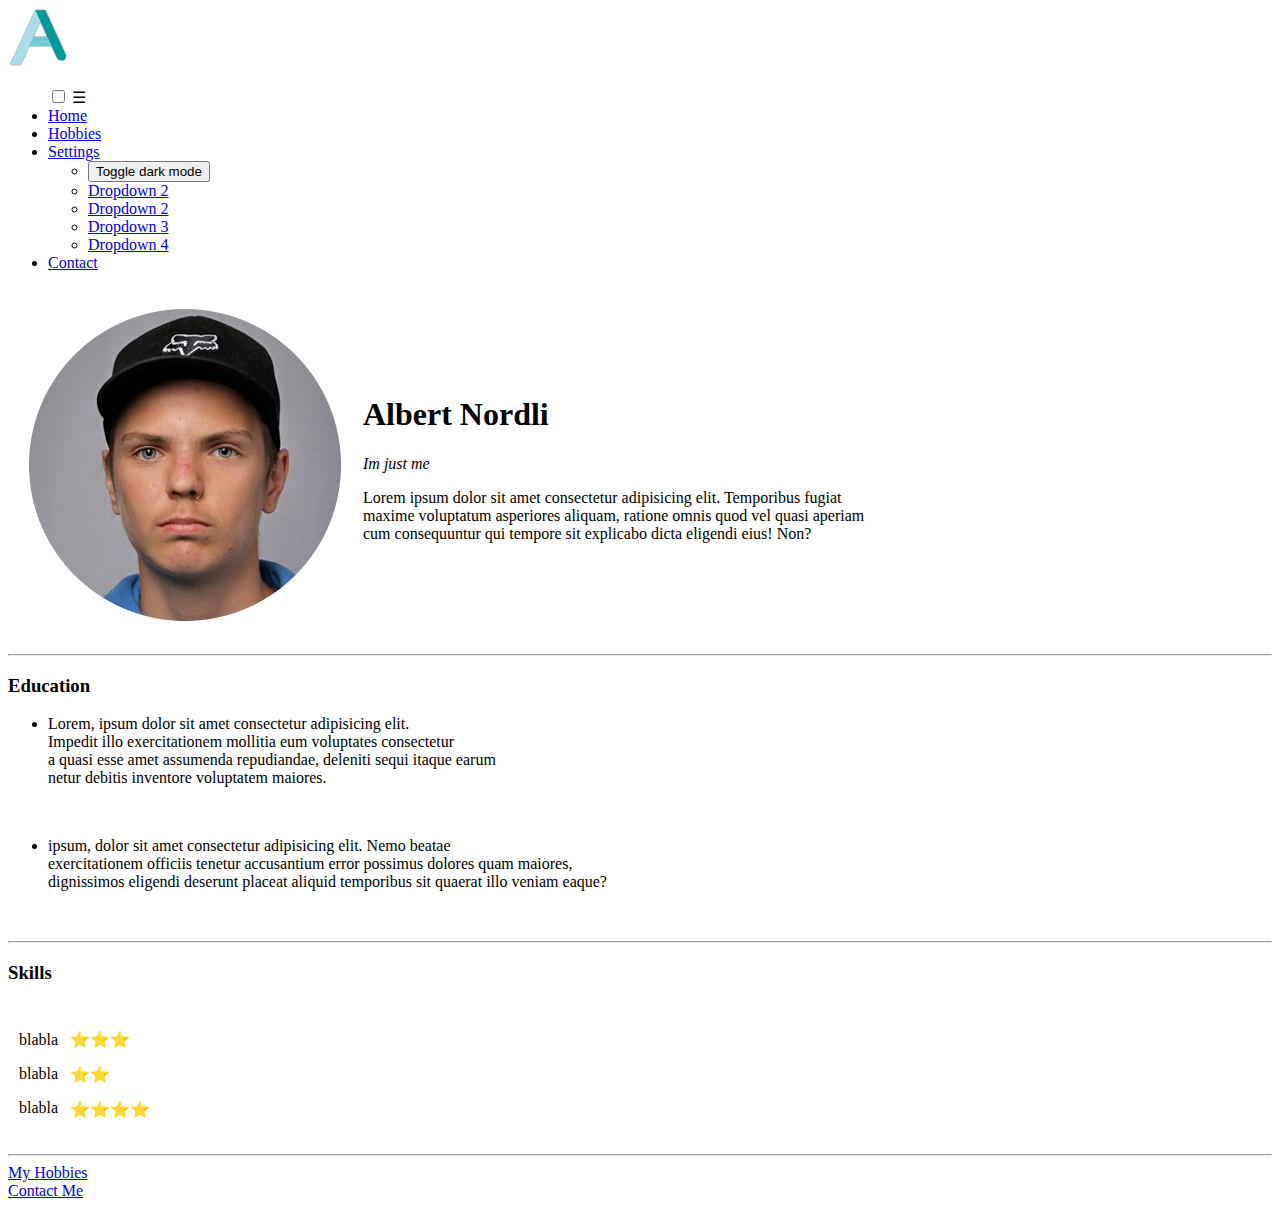
==== HTML Personal Site/index.html @ f039b7ff "wadsfwa" ====
<!DOCTYPE html>
<html>

<head>
    <link rel="stylesheet" href="css/navbar.css">
    <link rel="stylesheet" href="css/main.css">
    <meta charset="utf-8">
    <title>Albert's Personal Site</title>
</head>

<body>
    <nav class="navbar">
        <!-- LOGO -->
        <div class="logo"><img src="img/YT watermark_v1.png" width="60px" alt="A-logo"></div>
        <!-- NAVIGATION MENU -->
        <ul class="nav-links">
          <!-- USING CHECKBOX HACK -->
          <input type="checkbox" id="checkbox_toggle" />
          <label for="checkbox_toggle" class="hamburger">&#9776;</label>
          <!-- NAVIGATION MENUS -->
          <div class="menu">
            <li><a href="index.html">Home</a></li>
            <li><a href="hobbies.html">Hobbies</a></li>
            <li class="services">
              <a href="/">Settings</a>
              <!-- DROPDOWN MENU -->
              <ul class="dropdown">
                <li><button onclick="myFunction()">Toggle dark mode</button></li>
                <li><a href="/">Dropdown 2</a></li>
                <li><a href="/">Dropdown 2</a></li>
                <li><a href="/">Dropdown 3</a></li>
                <li><a href="/">Dropdown 4</a></li>
              </ul>
            </li>
            <li><a href="contact.html">Contact</a></li>
          </div>
        </ul>
      </nav>

      <script>
        function myFunction() {
           var element = document.body;
           element.classList.toggle("dark-mode");
        }
        </script>

    <section class="main_page">
        <table cellspacing="20">
            <tr>
                <td><img src="img/albert.png" alt="albert profile picture"></td>
                <td><h1 class="name">Albert Nordli</h1>
                    <p class="achievements"><em>Im just me</em></p>
                    <p class="about me">Lorem ipsum dolor sit amet consectetur adipisicing elit. Temporibus fugiat <br>
                        maxime voluptatum asperiores aliquam, ratione omnis quod vel quasi aperiam <br>
                        cum consequuntur qui tempore sit explicabo dicta eligendi eius! Non?</p></td>
            </tr>
        </table>
    
        <hr>
        <h3 class="header">Education</h3>

        <ul>
            <li><p class="education">Lorem, ipsum dolor sit amet consectetur adipisicing elit. <br>
            Impedit illo exercitationem mollitia eum voluptates consectetur <br>
            a quasi esse amet assumenda repudiandae, deleniti sequi itaque earum <br>
            netur debitis inventore voluptatem maiores.</p></li>
            <br>
            <li><p class="education">ipsum, dolor sit amet consectetur adipisicing elit. Nemo beatae <br>
         exercitationem officiis tenetur accusantium error possimus dolores quam maiores, <br>
            dignissimos eligendi deserunt placeat aliquid temporibus sit quaerat illo veniam eaque?</p></li> <br>
        </ul>

        <hr>

        <h3 class="header">Skills</h3>

        <table cellspacing="10">
            <tr>
                <td><p>blabla</p>
                    <p>blabla</p>
                    <p>blabla</p></td>
                <td><p>⭐⭐⭐</p>
                    <p>⭐⭐</p>
                    <p>⭐⭐⭐⭐</p></td>
            </tr>
        </table>

        <hr>

        <section class="local_links">
            <a href="hobbies.html">My Hobbies</a>
            <br>
            <a href="contact.html">Contact Me</a>
        </section>
</section>

</body>

</html>
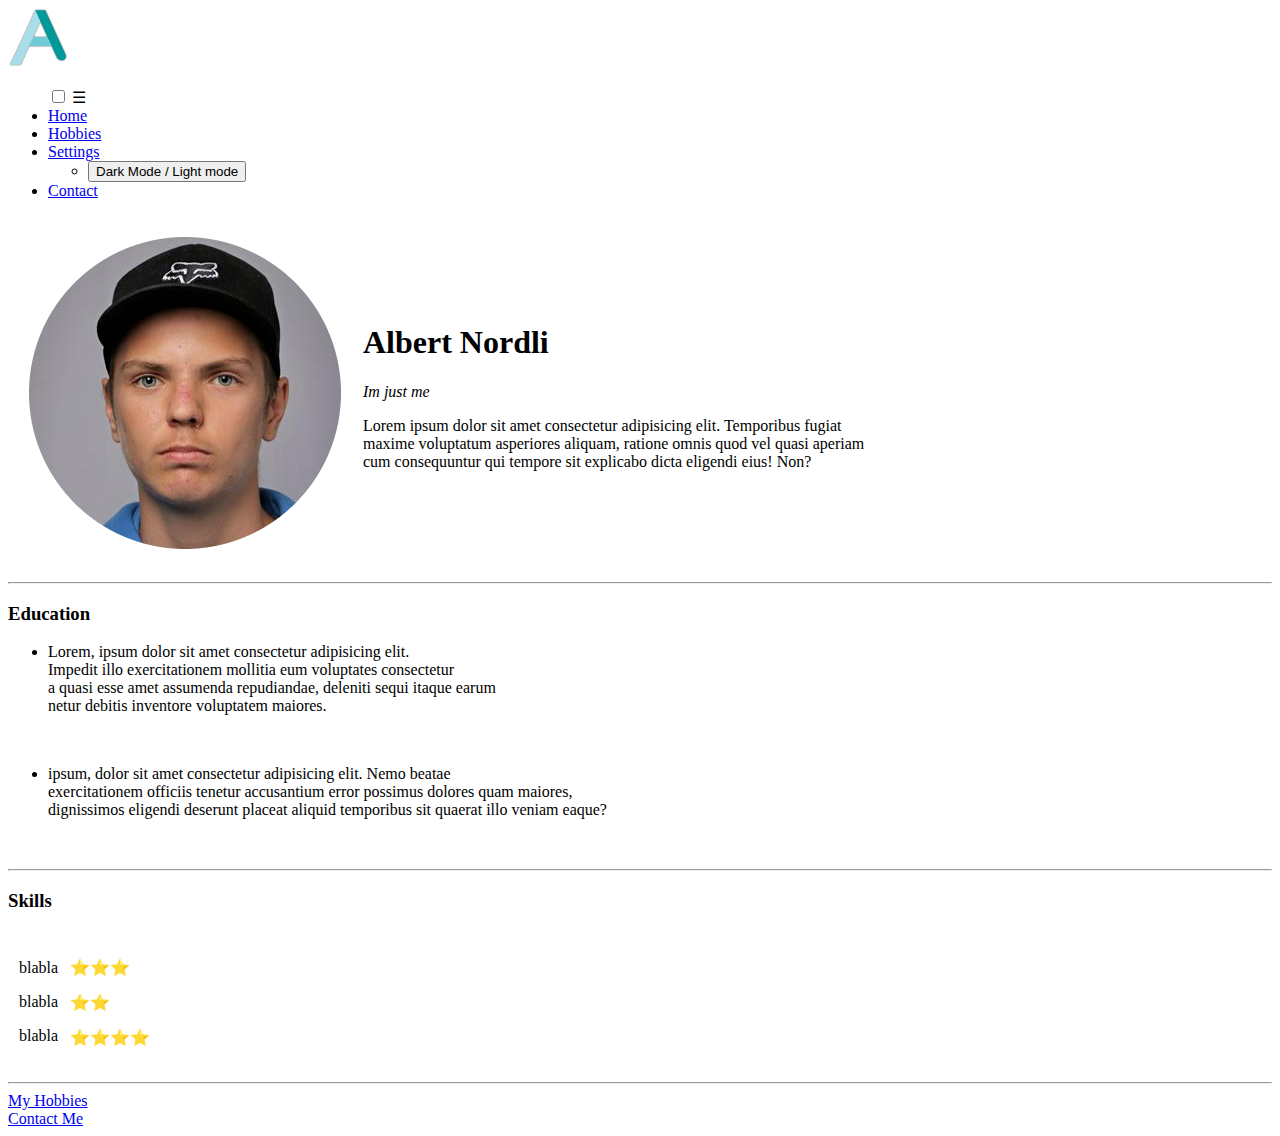
==== commit 6b716a2e: "Added darkmode and navbar" ====
--- a/HTML Personal Site/index.html
+++ b/HTML Personal Site/index.html
@@ -4,6 +4,7 @@
 <head>
     <link rel="stylesheet" href="css/navbar.css">
     <link rel="stylesheet" href="css/main.css">
+    <script src="./javascript/main.js"></script>
     <meta charset="utf-8">
     <title>Albert's Personal Site</title>
 </head>
@@ -25,11 +26,7 @@
               <a href="/">Settings</a>
               <!-- DROPDOWN MENU -->
               <ul class="dropdown">
-                <li><button onclick="myFunction()">Toggle dark mode</button></li>
-                <li><a href="/">Dropdown 2</a></li>
-                <li><a href="/">Dropdown 2</a></li>
-                <li><a href="/">Dropdown 3</a></li>
-                <li><a href="/">Dropdown 4</a></li>
+                <li><button id="dark-mode">Dark Mode / Light mode</button></li>
               </ul>
             </li>
             <li><a href="contact.html">Contact</a></li>
@@ -40,7 +37,7 @@
       <script>
         function myFunction() {
            var element = document.body;
-           element.classList.toggle("dark-mode");
+           element.classList.toggle("dark-theme");
         }
         </script>
 
